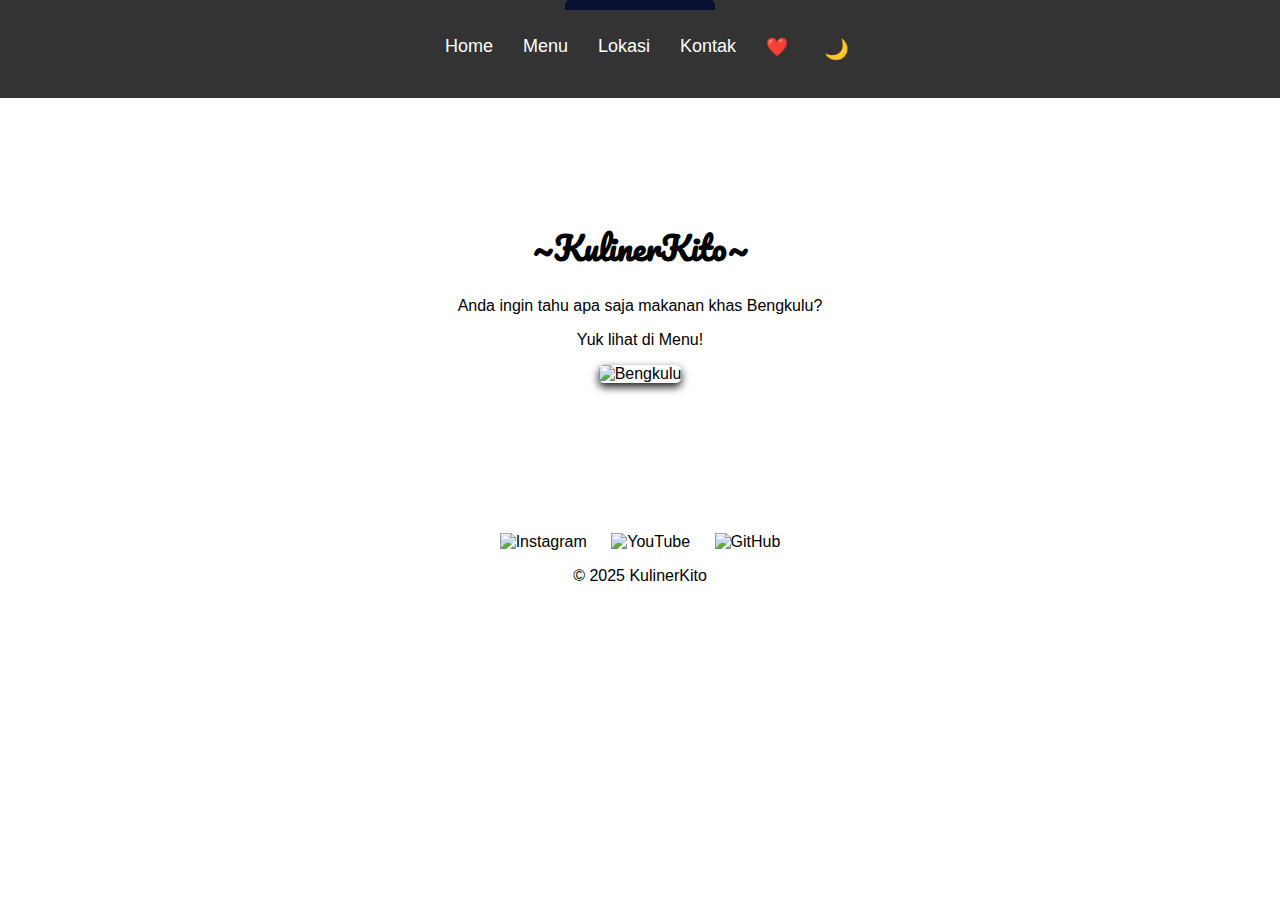
==== index.html @ 6992740c "Add files via upload" ====
<!DOCTYPE html>
<html lang="id">
<head>
    <meta charset="UTF-8">
    <meta name="viewport" content="width=device-width, initial-scale=1.0">
    <title>KulinerKito - Home</title>
    <link rel="stylesheet" href="style.css">
    <script src="script.js" defer></script>
     <!-- Font kustom dari Google Fonts -->
    <link href="https://fonts.googleapis.com/css2?family=Pacifico&display=swap" rel="stylesheet">
</head>

<style>
    body {
    font-family: cursive, sans-serif;
    background: #fff;
    margin: 0;
    padding: 0;
    text-align: center;
    display: auto;
    justify-content: center;
    align-items: center;
    height: 100vh;
    margin: 0;
    text-align: center;
    flex-direction: column;
    transition: background 0.3s, color 0.3s;
}

    /* Styling untuk header */
    header {
    background: var(--nav-bg);
    padding: 10px;
    position: fixed;
    top: 0;
    width: 100%;
    z-index: 1000;
}
.menu-container {
    text-align: center; 
}

/* Styling gambar menu yang diperbesar */
.menu-img {
    width: 100%; 
    max-width: 5000px; 
    height: auto;
    border-radius: 5px; 
    box-shadow: 0px 4px 8px rgba(0, 0, 0, 0.9); 
}

/* Styling untuk heading 1/ */
h1 {
    font-family: 'Pacifico', cursive;
}

:root {
    --bg-color: #ffffff;
    --text-color: #000000;
    --button-bg: #2659ff;
    --button-hover: #ff2d2d;
    --nav-bg: rgba(0, 0, 0, 0.8);
    --nav-text: #ffffff;
}
    /* Tema gelap */
[data-theme="dark"] {
    --bg-color: #121212;
    --text-color: #ffffff;
    --button-bg: #444;
    --button-hover: #666;
    --nav-bg: rgba(255, 255, 255, 0.2);
    --nav-text: #fff;
}

    /* Styling navigasi */
nav {
    background: #333;
    padding: 10px;
    text-align: center;
}

nav ul {
    list-style: none;
    padding: 0;
    display: flex;
    justify-content: center;
}

nav ul li {
    margin: 0 15px;
}

nav ul li a {
    color: var(--nav-text);
    text-decoration: none;
    font-size: 18px;
    position: relative;
}
/* Efek hover pada menu */
nav ul li a::after {
    content: "";
    display: block;
    width: 0;
    height: 2px;
    background: var(--text-color);
    transition: width 0.3s;
}

nav ul li a:hover::after {
    width: 100%;
}

/* Styling tombol tema */
#toggle-theme {
    background: none;
    border: none;
    cursor: pointer;
    font-size: 20px;
    color: inherit; /* Mengikuti warna teks agar tetap terlihat */
    transition: color 0.3s;
}

main {
    padding: 100px 20px;
    margin-top: 60px; /* Sesuaikan dengan tinggi header */
}


.btn {
    display: inline-block;
    background: var(--button-bg);
    color: rgb(255, 255, 255);
    padding: 10px 20px;
    border-radius: 5px;
    text-decoration: none;
    transition: background 0.3s, transform 0.2s;
}

.btn:hover {
    background: var(--button-hover);
    transform: scale(1.05);
}

footer {
    margin-top: 50px;
}

footer a {
    margin: 0 10px;
    text-decoration: none;
    color: var(--text-color);
}
/* Efek Transisi Halaman */
.fade-out {
    opacity: 0;
    transition: opacity 0.3s;
}
</style>

<body>
    <a href="https://www.kulinerkito.com" class="btn" target="_blank">Website Utama</a>

    <!-- Header dan navigasi -->
    <header>
        <nav>
            <ul>
                <li><a href="index.html">Home</a></li>
                <li><a href="menu.html">Menu</a></li>
                <li><a href="lokasi.html">Lokasi</a></li>
                <li><a href="kontak.html">Kontak</a></li>
                <li><a href="thanks.html">❤️</a></li>
                <li><button id="toggle-theme">💡</button></li>
            </ul>
        </nav>
    </header>
 
<!-- HomePage -->
    <main>
        <h1>~KulinerKito~</h1>
        <p>Anda ingin tahu apa saja makanan khas Bengkulu?</p> 
        <p>Yuk lihat di Menu!</p>
        <img src="images/bengkulu.jpg" alt="Bengkulu" class="menu-img">
    </main>

<!-- Footer media sosial -->
<footer>
    <a href="https://www.instagram.com/afiyss__?igsh=MTc3eWpicHh2aWJ1" target="_blank">
        <img src="https://upload.wikimedia.org/wikipedia/commons/a/a5/Instagram_icon.png" 
             alt="Instagram" width="30">
    </a>
    <a href="https://www.youtube.com/channel/UCHmfBKid53p8pvTe_ATxILA" target="_blank">
        <img src="https://upload.wikimedia.org/wikipedia/commons/b/b8/YouTube_Logo_2017.svg" 
             alt="YouTube" width="30">
    </a>
    <a href="https://waridhaniaassyifa.github.io/Tugas-Pweb2/" target="_blank">
        <img src="https://upload.wikimedia.org/wikipedia/commons/9/91/Octicons-mark-github.svg" 
             alt="GitHub" width="30">
    </a>
    <p>&copy; 2025 KulinerKito</p>
</footer>
  
<script>
document.addEventListener("DOMContentLoaded", () => {
    const themeToggle = document.getElementById("toggle-theme");
    const root = document.documentElement;

    if (!themeToggle) return; // Mencegah error jika tombol tidak ditemukan

    const savedTheme = localStorage.getItem("theme") || "light";
    root.setAttribute("data-theme", savedTheme);
    updateTheme(savedTheme);

    themeToggle.addEventListener("click", () => {
        const newTheme = root.getAttribute("data-theme") === "dark" ? "light" : "dark";
        root.setAttribute("data-theme", newTheme);
        localStorage.setItem("theme", newTheme);
        updateTheme(newTheme);
    });

    function updateTheme(theme) {
        if (theme === "dark") {
            document.body.style.backgroundColor = "#121212";
            document.body.style.color = "#ffffff";
            themeToggle.textContent = "💡"; // Ikon matahari
        } else {
            document.body.style.backgroundColor = "#ffffff";
            document.body.style.color = "#000000";
            themeToggle.textContent = "🌙"; // Ikon bulan
        }
    }

    // Tambahkan efek transisi saat berpindah halaman
    document.querySelectorAll("a").forEach(link => {
        link.addEventListener("click", function(event) {
            event.preventDefault();
            document.body.classList.add("fade-out");
            setTimeout(() => {
                window.location.href = this.href;
            }, 300);
        });
    });
});
</script>
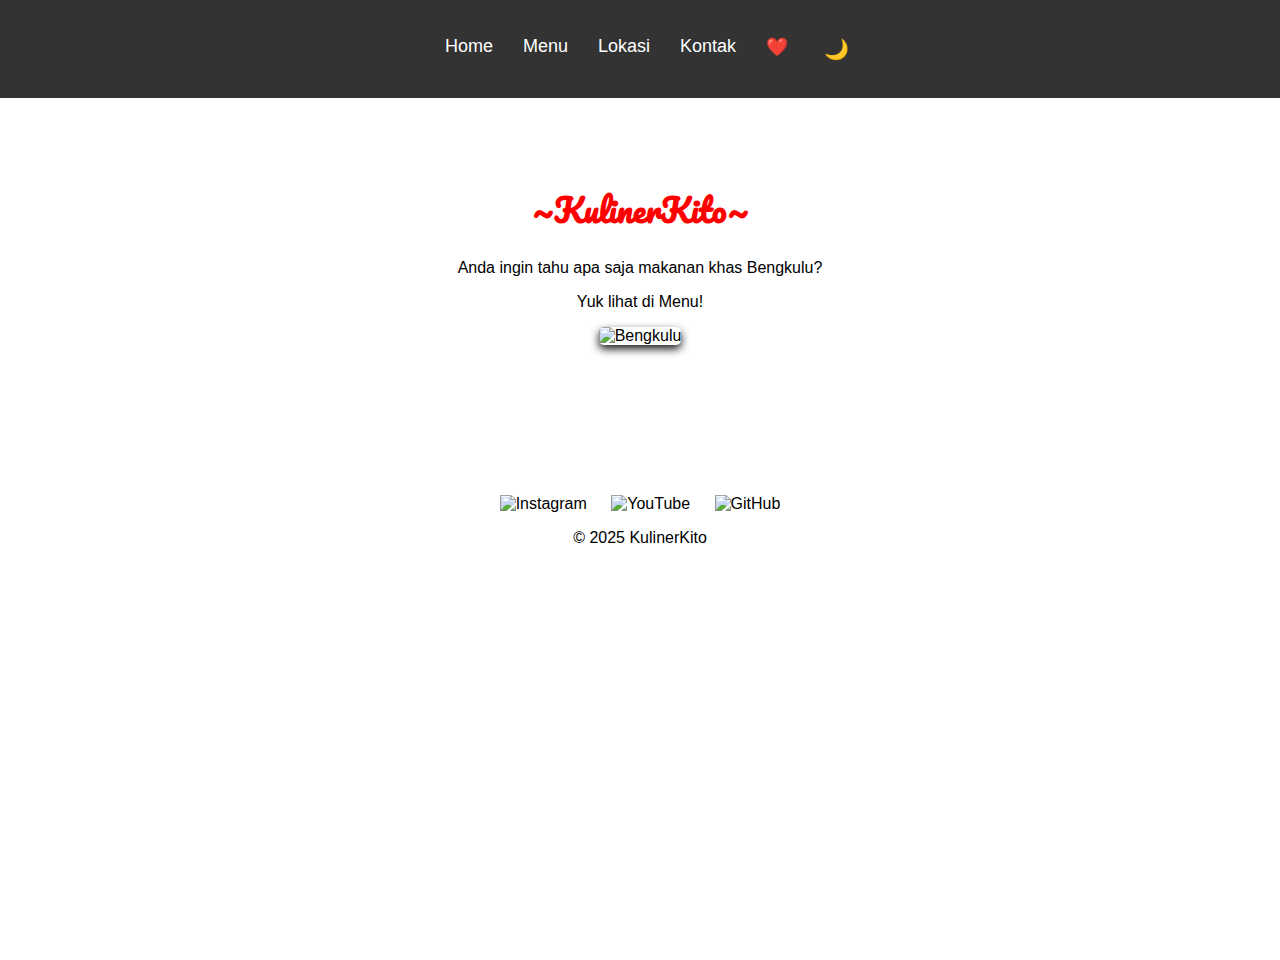
==== commit f1e8684a: "Add files via upload" ====
--- a/index.html
+++ b/index.html
@@ -4,8 +4,7 @@
     <meta charset="UTF-8">
     <meta name="viewport" content="width=device-width, initial-scale=1.0">
     <title>KulinerKito - Home</title>
-    <link rel="stylesheet" href="style.css">
-    <script src="script.js" defer></script>
+ 
      <!-- Font kustom dari Google Fonts -->
     <link href="https://fonts.googleapis.com/css2?family=Pacifico&display=swap" rel="stylesheet">
 </head>
@@ -52,6 +51,7 @@
 /* Styling untuk heading 1/ */
 h1 {
     font-family: 'Pacifico', cursive;
+    color: #ff0000;
 }
 
 :root {
@@ -62,7 +62,7 @@
     --nav-bg: rgba(0, 0, 0, 0.8);
     --nav-text: #ffffff;
 }
-    /* Tema gelap */
+/* Tema gelap */
 [data-theme="dark"] {
     --bg-color: #121212;
     --text-color: #ffffff;
@@ -72,7 +72,7 @@
     --nav-text: #fff;
 }
 
-    /* Styling navigasi */
+/* Styling navigasi */
 nav {
     background: #333;
     padding: 10px;
@@ -96,7 +96,7 @@
     font-size: 18px;
     position: relative;
 }
-/* Efek hover pada menu */
+
 nav ul li a::after {
     content: "";
     display: block;
@@ -156,10 +156,6 @@
     transition: opacity 0.3s;
 }
 </style>
-
-<body>
-    <a href="https://www.kulinerkito.com" class="btn" target="_blank">Website Utama</a>
-
     <!-- Header dan navigasi -->
     <header>
         <nav>
@@ -192,7 +188,7 @@
         <img src="https://upload.wikimedia.org/wikipedia/commons/b/b8/YouTube_Logo_2017.svg" 
              alt="YouTube" width="30">
     </a>
-    <a href="https://waridhaniaassyifa.github.io/Tugas-Pweb2/" target="_blank">
+    <a href="https://waridhaniaassyifa.github.io/TugasPweb2/" target="_blank">
         <img src="https://upload.wikimedia.org/wikipedia/commons/9/91/Octicons-mark-github.svg" 
              alt="GitHub" width="30">
     </a>
@@ -208,7 +204,7 @@
 
     const savedTheme = localStorage.getItem("theme") || "light";
     root.setAttribute("data-theme", savedTheme);
-    updateTheme(savedTheme);
+    updateTheme(savedTheme); //untuk memperbarui tema yang dipilih
 
     themeToggle.addEventListener("click", () => {
         const newTheme = root.getAttribute("data-theme") === "dark" ? "light" : "dark";
@@ -221,15 +217,15 @@
         if (theme === "dark") {
             document.body.style.backgroundColor = "#121212";
             document.body.style.color = "#ffffff";
-            themeToggle.textContent = "💡"; // Ikon matahari
+            themeToggle.textContent = "💡"; // Ikon untuk ganti tema ke terang
         } else {
             document.body.style.backgroundColor = "#ffffff";
             document.body.style.color = "#000000";
-            themeToggle.textContent = "🌙"; // Ikon bulan
+            themeToggle.textContent = "🌙"; // Ikon untuk ganti tema ke gelap
         }
     }
 
-    // Tambahkan efek transisi saat berpindah halaman
+    // efek transisi saat berpindah halaman
     document.querySelectorAll("a").forEach(link => {
         link.addEventListener("click", function(event) {
             event.preventDefault();
